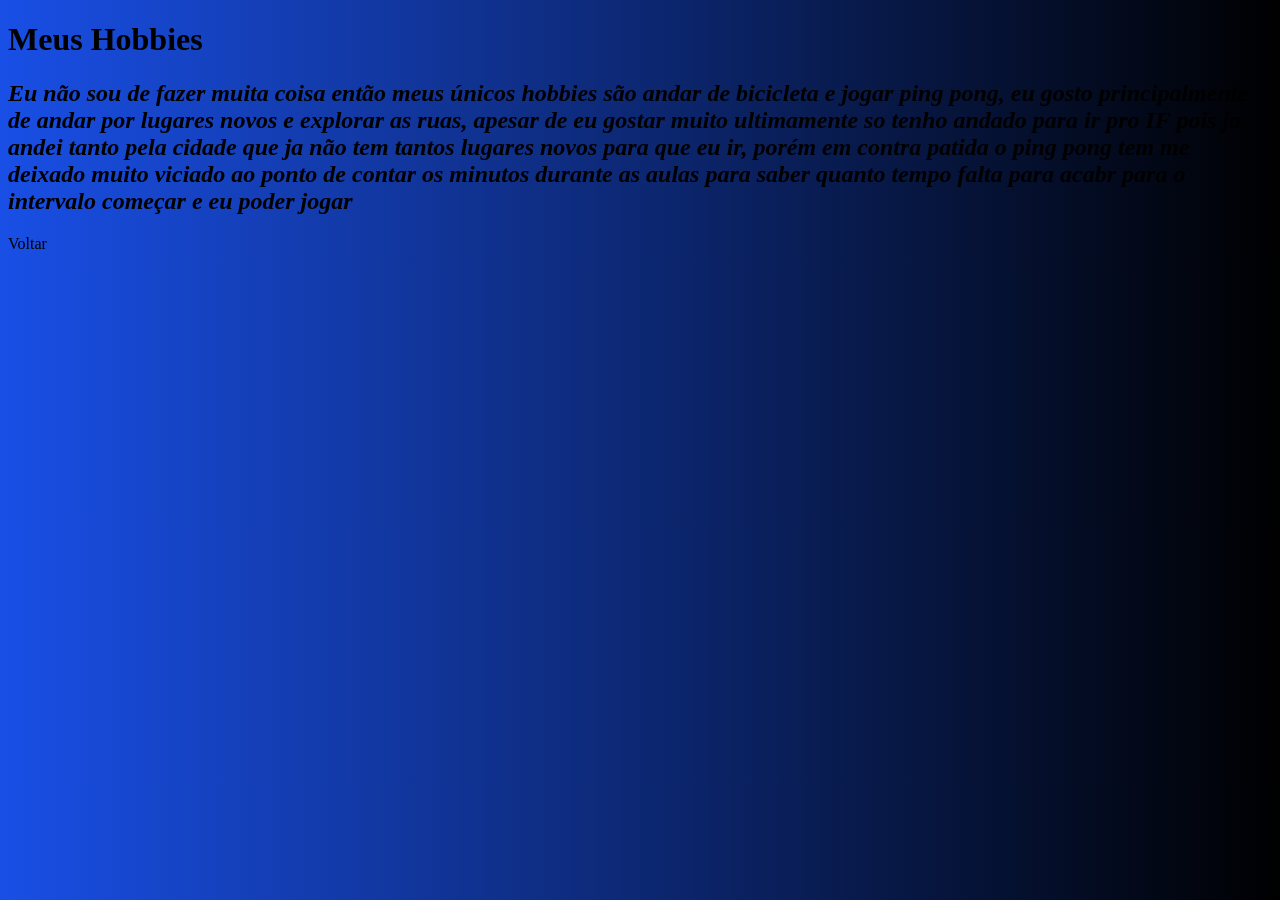
==== CSS/Atividade - portifófio/Hobbies.html @ 5b3b2763 "Subindo Projeto Integrador para novo repositório" ====
<!DOCTYPE html>
<html lang="en">
<head>
    <meta charset="UTF-8">
    <meta name="viewport" content="width=device-width, initial-scale=1.0">
    <title>Meus hobbies</title>
    <link rel="Portifólio.css" href="style.css">

     <style>

     body{
   background-image: linear-gradient(to right, #194fe6, #000000);
        }

        @keyframes surgir {
  from {
    opacity: 0;
    transform: translateX(100px); /* Começa 100px à direita */
  }
  to {
    opacity: 1;
    transform: translateY(0); /* Sobe para a posição original */
  }
}

/* inserindo a animação ao HTML */
.surgir {
  animation-name: surgir;
  animation-duration: 2s; /* Tempo de duração */
  animation-timing-function: ease-out; /* Suaviza o final da animação */
  animation-fill-mode: forwards; /* Mantém o elemento no estado final após a animação terminar */
}

    </style>

</head>
<body>
    <h1> Meus Hobbies </h1>

    <h2 style="color: f#ffffff"  class="surgir"><strong><em> Eu não sou de fazer muita coisa então meus únicos hobbies são andar de bicicleta e jogar ping pong, eu gosto principalmente de andar por lugares novos e explorar as ruas, apesar de eu gostar muito ultimamente so tenho andado para ir pro IF pois ja andei tanto pela cidade que ja não tem tantos lugares novos para que eu ir, porém em contra patida o ping pong tem me deixado muito viciado ao ponto de contar os minutos durante as aulas para saber quanto tempo falta para acabr para o intervalo começar e eu poder jogar </em></strong></h2>

    <nav>
         <a :hover link="Portifólio.html"> Voltar </a>
    </nav>
</body>
</html>
---- CSS/Atividade - portifófio/style.css ----
@keyframes surgir {
    from {
        opacity: 0;
        transform: translateY(100px); /* Começa mais baixo */
    }
    to {
        opacity: 1;
        transform: translateY(0);    /* Sobe para a posição normal */
    }
}

/* 2. Estilo Base do Link */
.link-animado {
    display: inline-block;
    text-decoration: none;
    color: #0077cc;
    font-size: 35px;
    font-weight: bold;
    
    /* Aplica a animação de surgimento ao carregar a página */
    animation: surgir 0.8s ease-out forwards;
    
    /* Prepara o link para a transição suave do hover (mouse) */
    transition: transform 0.3s ease, color 0.3s ease;
}

/* 3. Efeito de Interação (Zoom ao passar o mouse) */
.link-animado:hover {
    color: #0055aa;
    transform: scale(1.0);
}
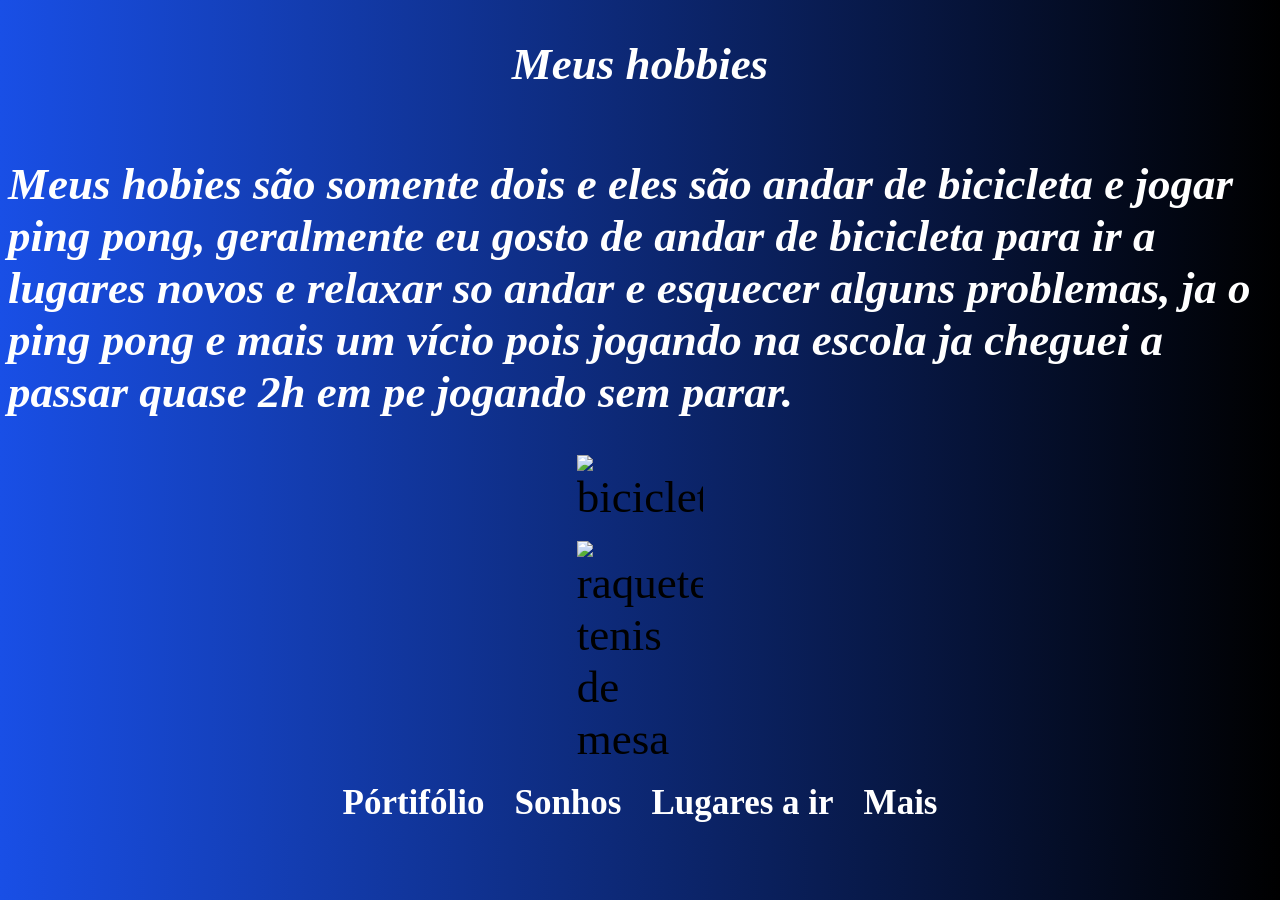
==== commit 4225e475: "atualizando os códigos" ====
--- a/CSS/Atividade - portifófio/Hobbies.html
+++ b/CSS/Atividade - portifófio/Hobbies.html
@@ -3,12 +3,12 @@
 <head>
     <meta charset="UTF-8">
     <meta name="viewport" content="width=device-width, initial-scale=1.0">
-    <title>Meus hobbies</title>
-    <link rel="Portifólio.css" href="style.css">
-
+    <title>Meu portifólio estilizado</title>
+    <link rel="stylesheet" href="style.css">
      <style>
 
-     body{
+        /* cor de fundo*/
+        body{
    background-image: linear-gradient(to right, #194fe6, #000000);
         }
 
@@ -22,25 +22,41 @@
     transform: translateY(0); /* Sobe para a posição original */
   }
 }
-
 /* inserindo a animação ao HTML */
 .surgir {
   animation-name: surgir;
-  animation-duration: 2s; /* Tempo de duração */
+  font-size: 45px;
+  animation-duration: 0.8s; /* Tempo de duração */
   animation-timing-function: ease-out; /* Suaviza o final da animação */
   animation-fill-mode: forwards; /* Mantém o elemento no estado final após a animação terminar */
 }
 
     </style>
-
 </head>
 <body>
-    <h1> Meus Hobbies </h1>
+  <div class="div">
 
-    <h2 style="color: f#ffffff"  class="surgir"><strong><em> Eu não sou de fazer muita coisa então meus únicos hobbies são andar de bicicleta e jogar ping pong, eu gosto principalmente de andar por lugares novos e explorar as ruas, apesar de eu gostar muito ultimamente so tenho andado para ir pro IF pois ja andei tanto pela cidade que ja não tem tantos lugares novos para que eu ir, porém em contra patida o ping pong tem me deixado muito viciado ao ponto de contar os minutos durante as aulas para saber quanto tempo falta para acabr para o intervalo começar e eu poder jogar </em></strong></h2>
+    <H1 class="surgir" style="color:rgb(255, 255, 255)"><strong><em> Meus hobbies </em></strong></H1>
 
-    <nav>
-         <a :hover link="Portifólio.html"> Voltar </a>
+    <h2 class="surgir" style="color:rgb(255, 255, 255)"><strong><em> Meus hobies são somente dois e eles são andar de bicicleta e jogar ping pong, geralmente eu gosto de andar de bicicleta para ir a lugares novos e relaxar so andar e esquecer alguns problemas, ja o ping pong e mais um vício pois jogando na escola ja cheguei a passar quase 2h em pe jogando sem parar. </em></strong></h2>
+
+    <img src="https://m.media-amazon.com/images/I/51IVHYKt99L._AC_UF1000,1000_QL80_.jpg" class="surgir" style="width: 10%; height: auto;" alt="bicicleta">
+    <br>
+    <img src="https://http2.mlstatic.com/D_NQ_NP_745271-MLB97267371355_112025-O.webp" class="surgir" style="width: 10%; height: auto;" alt="raquete tenis de mesa">
+    
+    <br>
+
+    <url>
+    <nav class="menu-horizontal">
+     
+   
+        <a href="portifólio.html" class="link-animado" link="portifólio.html" > Pórtifólio </a>
+        <a href="Sonhos.html" class="link-animado" link="Sonhos.html"> Sonhos </a>
+        <a href="Lugares.html" class="link-animado" link="lugares a ir.html.html"> Lugares a ir </a>
+        <a href="Mais.html" class="link-animado" link="Mais.html"> Mais </a>
+        
     </nav>
+    </url>
+  </div>
 </body>
 </html>
--- a/CSS/Atividade - portifófio/style.css
+++ b/CSS/Atividade - portifófio/style.css
@@ -1,3 +1,4 @@
+/*Animação de surgimento.*/
 @keyframes surgir {
     from {
         opacity: 0;
@@ -9,23 +10,35 @@
     }
 }
 
-/* 2. Estilo Base do Link */
 .link-animado {
     display: inline-block;
     text-decoration: none;
-    color: #0077cc;
+    color: #ffffff;
     font-size: 35px;
     font-weight: bold;
     
-    /* Aplica a animação de surgimento ao carregar a página */
     animation: surgir 0.8s ease-out forwards;
     
-    /* Prepara o link para a transição suave do hover (mouse) */
     transition: transform 0.3s ease, color 0.3s ease;
 }
 
-/* 3. Efeito de Interação (Zoom ao passar o mouse) */
+/*Efeito de Interação ao passar o mouse por cima do link*/
 .link-animado:hover {
-    color: #0055aa;
+    color: #000000;
     transform: scale(1.0);
-}+}
+
+/*Alinha tudo deixando no centro.*/
+.div {
+  display: flex;
+  flex-direction: column; 
+  align-items: center;  
+}
+
+/* separa os links na horizontal por um espaço de 30px.*/ 
+
+.menu-horizontal {
+  display: flex;
+  gap: 30px; 
+}
+
